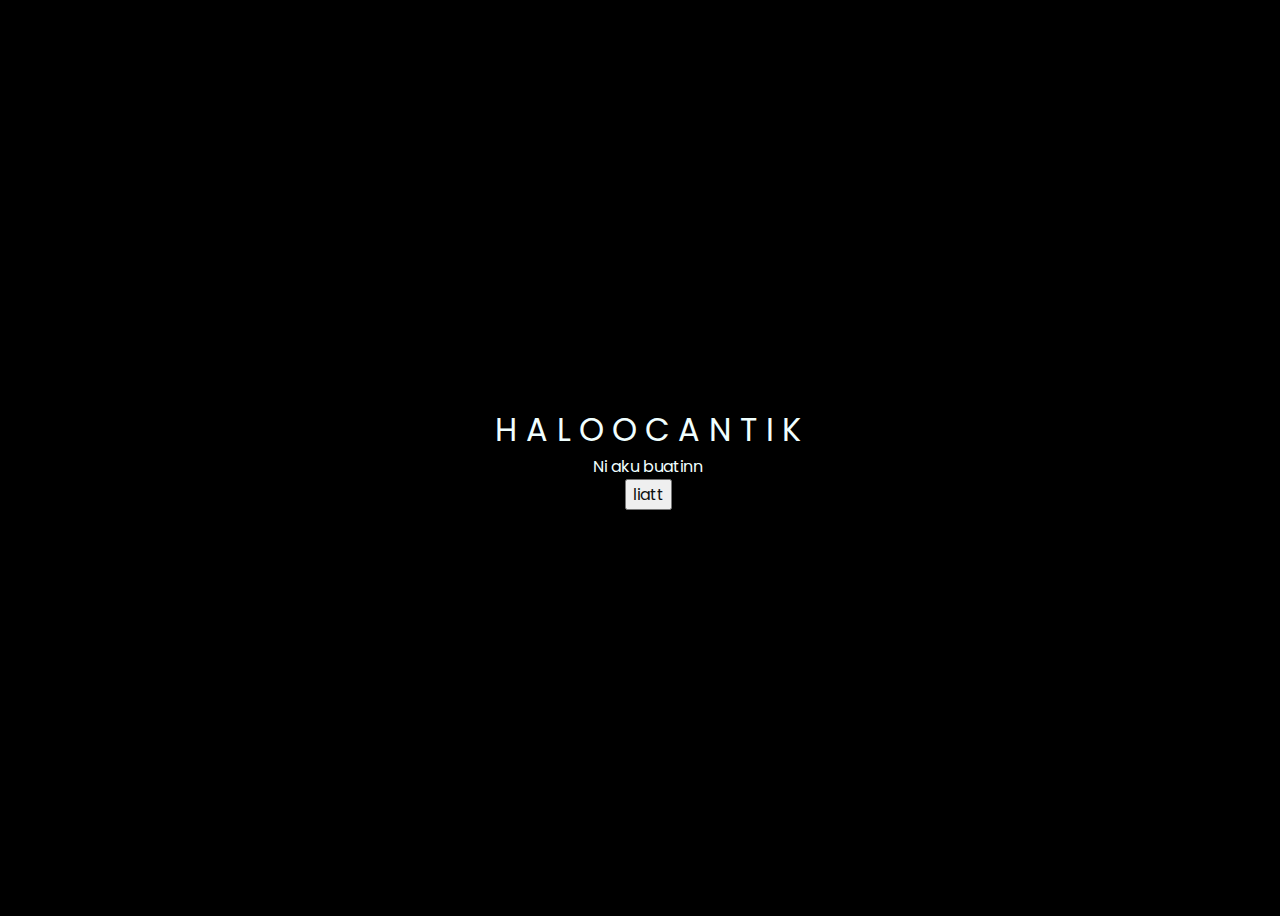
==== halaman.html @ 2b71eacf "Add files via upload" ====
<!DOCTYPE html>
<html lang="en">
<head>
    <meta charset="UTF-8">
    <meta name="viewport" content="width=device-width, initial-scale=1.0">
    <link rel="stylesheet" href="hal.css">
    <title>Document</title>
</head>
<body>
    <div class="greetings">
        <span>H</span>
        <span>A</span>
        <span>L</span>
        <span>O</span>
        <span>O</span>
        <span>C</span>
        <span>A</span>
        <span>N</span>
        <span>T</span>
        <span>I</span>
        <span>K</span>
    </div>
    <div class="des">
        <span>Ni aku buatinn</span>
    </div>
    <button>
        <a href="index.html">liatt</a>
    </button>
</body>
</html>
---- hal.css ----
@import url('https://fonts.googleapis.com/css2?family=Poppins:ital,wght@0,500;1,900&display=swap');
*{
    font-family: 'Poppins',cursive;
}
body{
    color: azure;
    width: 100%;
    height: 100vh;
    display: flex;
    flex-direction: column;
    align-items: center;
    justify-content: center;
    background-color: black;
}

.greetings{
    font-size: 6rem;
    font-weight: 900;
}
.greetings > span{
    animation: glow 2.5s ease-in-out infinite;
}
@keyframes glow{
    0%, 100%{
        color: #fff;
        text-shadow: 0 0 12px #39c6d6, 0 0 50px #39c6d6, 0 0 100px #39c6d6;
    }
    10%, 90%{
        color: #111;
        text-shadow: none;
    }
}
.greetings > span:nth-child(2){
    animation-delay: .2s ;
}
.greetings > span:nth-child(3){
    animation-delay: .4s ;
}
.greetings > span:nth-child(4){
    animation-delay: .6s;
}
.greetings > span:nth-child(5){
    animation-delay: .8s;
}
.greetings > span:nth-child(6){
    animation-delay: 11s;
}
.greetings > span:nth-child(7){
    animation-delay: .12s;
}
.greetings > span:nth-child(8){
    animation-delay: 1s;
}
.greetings > span:nth-child(9){
    animation-delay: 1s;
}
.greetings > span:nth-child(10){
    animation-delay: 1s;
}
.greetings > span:nth-child(11){
    animation-delay: 2s;
}


.description{
    font-size: 1.5rem;
    margin-bottom: 20px;
}

button a{
    text-decoration: none;
    font-size: 1rem;
    color: #111;
}

@media screen and (max-width:574px){
    .greetings{
        display: block;
        font-size: 3rem;
        font-weight: 500;
        text-align: center;
    }
    .description{
        font-size: 1rem;
    }
    
    button a{
        font-size: .5rem;
    }
}
@media screen and (min-width: 414px){
    .greetings{
        font-size: 2rem;
        font-weight: 400;
        text-align: center;
    }
}
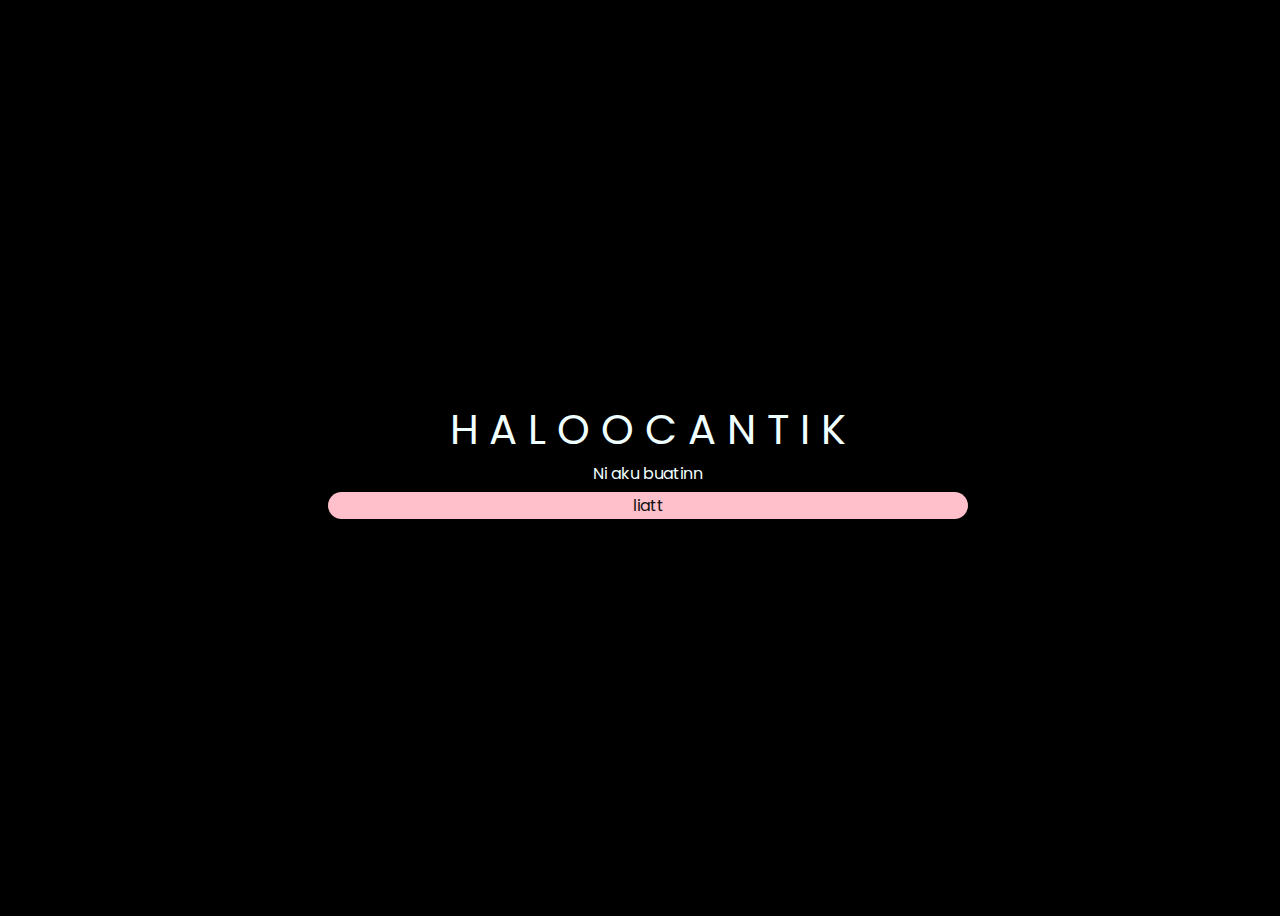
==== commit 446ab46d: "halaman.html" ====
--- a/halaman.html
+++ b/halaman.html
@@ -1,30 +1,30 @@
-<!DOCTYPE html>
-<html lang="en">
-<head>
-    <meta charset="UTF-8">
-    <meta name="viewport" content="width=device-width, initial-scale=1.0">
-    <link rel="stylesheet" href="hal.css">
-    <title>Document</title>
-</head>
-<body>
-    <div class="greetings">
-        <span>H</span>
-        <span>A</span>
-        <span>L</span>
-        <span>O</span>
-        <span>O</span>
-        <span>C</span>
-        <span>A</span>
-        <span>N</span>
-        <span>T</span>
-        <span>I</span>
-        <span>K</span>
-    </div>
-    <div class="des">
-        <span>Ni aku buatinn</span>
-    </div>
-    <button>
-        <a href="index.html">liatt</a>
-    </button>
-</body>
-</html>+<!DOCTYPE html>
+<html lang="en">
+<head>
+    <meta charset="UTF-8">
+    <meta name="viewport" content="width=device-width, initial-scale=1.0">
+    <link rel="stylesheet" href="hal.css">
+    <title>Document</title>
+</head>
+<body>
+    <div class="greetings">
+        <span>H</span>
+        <span>A</span>
+        <span>L</span>
+        <span>O</span>
+        <span>O</span>
+        <span>C</span>
+        <span>A</span>
+        <span>N</span>
+        <span>T</span>
+        <span>I</span>
+        <span>K</span>
+    </div>
+    <div class="des">
+        <span>Ni aku buatinn</span>
+    </div>
+    <button>
+        <a href="index.html">liatt</a>
+    </button>
+</body>
+</html>
--- a/hal.css
+++ b/hal.css
@@ -1,97 +1,109 @@
-@import url('https://fonts.googleapis.com/css2?family=Poppins:ital,wght@0,500;1,900&display=swap');
-*{
-    font-family: 'Poppins',cursive;
+@import url('https://fonts.googleapis.com/css2?family=Poppins:ital,wght@0,500;1,900&display=swap');
+*{
+    font-family: 'Poppins',cursive;
+}
+body{
+    color: azure;
+    width: 100%;
+    height: 100vh;
+    display: flex;
+    flex-direction: column;
+    align-items: center;
+    justify-content: center;
+    background-color: black;
+}
+
+.greetings{
+    font-size: 6rem;
+    font-weight: 900;
+}
+.greetings > span{
+    animation: glow 2.5s ease-in-out infinite;
+}
+@keyframes glow{
+    0%, 100%{
+        color: #fff;
+        text-shadow: 0 0 12px #39c6d6, 0 0 50px #39c6d6, 0 0 100px #39c6d6;
+    }
+    10%, 90%{
+        color: #111;
+        text-shadow: none;
+    }
+}
+.greetings > span:nth-child(2){
+    animation-delay: .2s ;
+}
+.greetings > span:nth-child(3){
+    animation-delay: .4s ;
+}
+.greetings > span:nth-child(4){
+    animation-delay: .6s;
+}
+.greetings > span:nth-child(5){
+    animation-delay: .8s;
+}
+.greetings > span:nth-child(6){
+    animation-delay: .9s;
+}
+.greetings > span:nth-child(7){
+    animation-delay: 1s;
+}
+.greetings > span:nth-child(8){
+    animation-delay: 1s;
+}
+.greetings > span:nth-child(9){
+    animation-delay: 1s;
+}
+.greetings > span:nth-child(10){
+    animation-delay: 1s;
+}
+.greetings > span:nth-child(11){
+    animation-delay: 1s;
+}
+
+
+.description{
+    font-size: 1.5rem;
+    margin-bottom: 20px;
+}
+
+button{
+    margin-top:6px;
+    width:50%;
+    background-color:pink;
+    border-radius:100px;
+    border:none;
+}
+
+button:active{
+    background-color:darkpink;
+}
+
+button a{
+    text-decoration: none;
+    font-size: 1rem;
+    color: #111;
+    ;}
+
+@media screen and (max-width:574px){
+    .greetings{
+        display: block;
+        font-size: 3rem;
+        font-weight: 500;
+        text-align: center;
+    }
+    .description{
+        font-size: 1rem;
+    }
+    
+    button a{
+        font-size: 16px;
+    }
+}
+@media screen and (min-width: 414px){
+    .greetings{
+        font-size: 2.6rem;
+        font-weight: 400;
+        text-align: center;
+    }
 }
-body{
-    color: azure;
-    width: 100%;
-    height: 100vh;
-    display: flex;
-    flex-direction: column;
-    align-items: center;
-    justify-content: center;
-    background-color: black;
-}
-
-.greetings{
-    font-size: 6rem;
-    font-weight: 900;
-}
-.greetings > span{
-    animation: glow 2.5s ease-in-out infinite;
-}
-@keyframes glow{
-    0%, 100%{
-        color: #fff;
-        text-shadow: 0 0 12px #39c6d6, 0 0 50px #39c6d6, 0 0 100px #39c6d6;
-    }
-    10%, 90%{
-        color: #111;
-        text-shadow: none;
-    }
-}
-.greetings > span:nth-child(2){
-    animation-delay: .2s ;
-}
-.greetings > span:nth-child(3){
-    animation-delay: .4s ;
-}
-.greetings > span:nth-child(4){
-    animation-delay: .6s;
-}
-.greetings > span:nth-child(5){
-    animation-delay: .8s;
-}
-.greetings > span:nth-child(6){
-    animation-delay: 11s;
-}
-.greetings > span:nth-child(7){
-    animation-delay: .12s;
-}
-.greetings > span:nth-child(8){
-    animation-delay: 1s;
-}
-.greetings > span:nth-child(9){
-    animation-delay: 1s;
-}
-.greetings > span:nth-child(10){
-    animation-delay: 1s;
-}
-.greetings > span:nth-child(11){
-    animation-delay: 2s;
-}
-
-
-.description{
-    font-size: 1.5rem;
-    margin-bottom: 20px;
-}
-
-button a{
-    text-decoration: none;
-    font-size: 1rem;
-    color: #111;
-}
-
-@media screen and (max-width:574px){
-    .greetings{
-        display: block;
-        font-size: 3rem;
-        font-weight: 500;
-        text-align: center;
-    }
-    .description{
-        font-size: 1rem;
-    }
-    
-    button a{
-        font-size: .5rem;
-    }
-}
-@media screen and (min-width: 414px){
-    .greetings{
-        font-size: 2rem;
-        font-weight: 400;
-        text-align: center;
-    }
-}